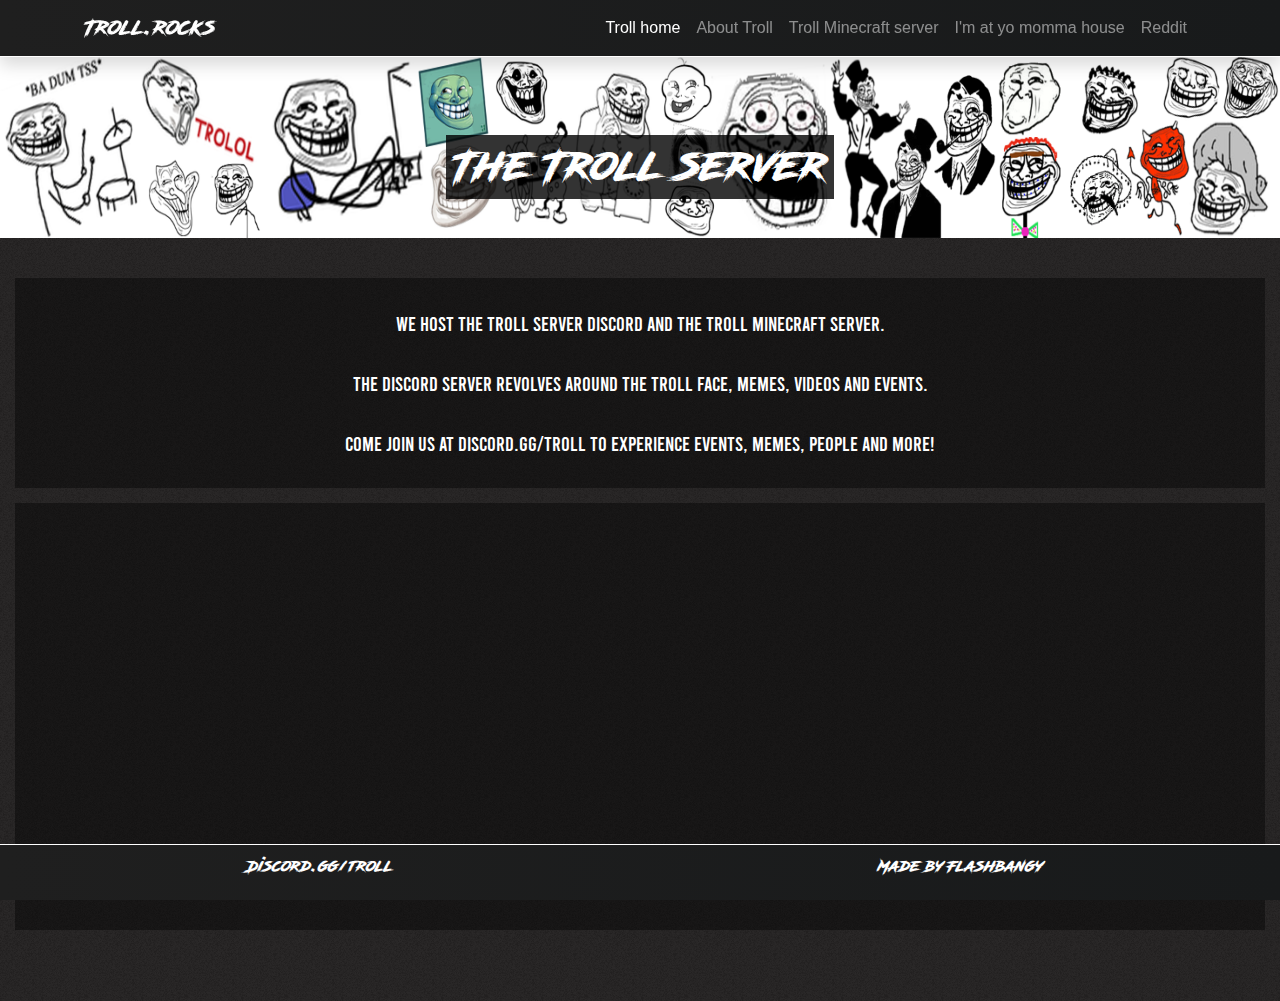
==== index.html @ 3d5b34c1 "bruh commit" ====
<!DOCTYPE html>
<html lang="en">
<head>
    <link rel="stylesheet" href="css/custom.css">
    <link rel="stylesheet" href="css/bootstrap.min.css">
   <script src="/js/jquery.slim.min.js"></script>
   <script src="/js/bootstrap.bundle.min.js"></script>
  <!-- <script src="/js/cursor.js"></script> --> 

    <meta name="theme-color" content="#212529">
    <meta charset="UTF-8">
    <meta name="viewport" content="width=device-width, initial-scale=1.0">
    <link rel="shortcut icon" href="https://cdn.discordapp.com/attachments/704473936368238592/751508022886531132/icon.png" />
    <title>Trolled</title>
</head>

<body>
  <header id="site-header" >    
      <nav class="navbar navbar-expand-lg navbar-dark  shadow fixed-top" >
          <div class="container" >
            <a class="navbar-brand" href="index.html">Troll.rocks</a>
            <button class="navbar-toggler" type="button" data-toggle="collapse" data-target="#navbarResponsive" aria-controls="navbarResponsive" aria-expanded="false" aria-label="Toggle navigation">
                  <span class="navbar-toggler-icon"></span>
                </button>
            <div class="collapse navbar-collapse" id="navbarResponsive">
              <ul class="navbar-nav ml-auto">
                <li class="nav-item active">
                  <a class="nav-link" href="index.html">Troll home</a>
                </li>
                <li class="nav-item">
                  <a class="nav-link" href="about.html">About Troll</a>
                </li>
                <li class="nav-item">
                  <a class="nav-link" href="minecraft.html">Troll Minecraft server</a>
                </li>
                <li class="nav-item">
                  <a class="nav-link" href="https://cdn.discordapp.com/attachments/704473936368238592/751142157024231475/atzomamas.webm">I'm at yo momma house</a>
                </li>
                <li class="nav-item">
                  <a class="nav-link" href="https://www.reddit.com/r/trollface/">Reddit</a>
                </li>
              </ul>
            </div>
          </div>
        </nav>
  </header>
  <!-- Header, nav and links -->
  <!-- Container, content, rows and collum's-->
    <container>
        <main>
            <div class="row">
              <div class="col-md-12" style="padding:0px;padding-bottom:40px">
                <div class="mchead"> 
                  <img src="/img/banner.png"  alt="Arena" height="182" width="100%">
                  <h1 class="mcheadder" style="background-color:rgba(0, 0, 0, 0.8);padding:8px;">
                      The Troll server
                  </h1>
                </div>
                </div>
                    <div class="col-md-12">
                        <div class="maintext">
                            We host the Troll server discord and the Troll minecraft server.
                          <br>
                          <br>
                          The discord server revolves around the troll face, memes, videos and events.
                          <br>
                          <br>
                          Come join us at Discord.gg/troll to experience events, memes, people and more!
                        </div>
                    </div>
                    <div class="col-md-12">
                      <div class="maintext">
                        <div >
                          <iframe width="360" height="360" src="https://www.youtube.com/embed/4Ip2SoxfM7w" frameborder="0" allowfullscreen></iframe>
                       </div>
                      </div>
                  </div>


                </div>
             </div>
        </main>
    </container>
  <!-- Container, content, rows and collum's-->
  <!--footer, links-->
    <footer id="site-footer" >
      <div class="row" style="padding-top: 10px!important;">
        <div class="col-md-6">
          <a class="footer-brand"  href="https://www.discord.gg/Troll">Discord.gg/troll</a>
        </div>
        <div class="col-md-6">
          <a class="footer-brand"  href="https://twitter.com/Flashbangy"> Made by Flashbangy</a>
        </div>
      </div>
    </footer>
  <!--footer, links-->
</body>
</html>
---- css/custom.css ----
.container {
      width: 100%;
      height: 100%;
  }
  main {
      padding-top: 56px;
          width: 100%;
          height: 100%;
          padding-bottom: 56px;
  }
  .troll {
      display: block;
      margin-left: auto;
      margin-right: auto;
      width: 50%;
  }
  .masthead {
  font-family: RoadRage !important;
    height: 50px;
    min-height: 500px;
    background-size: cover;
    background-position: center;
    background-repeat: no-repeat;
  }
  #site-footer {
    color: white;
    margin-top: 150px;
    width: 100%;
    height: 56px;
    background-color: #181a1b;
  }
  .nalian{
      margin-top: 56px;
  }
  body {
    background-image: url('/img/download.png');
    height:100%;
    width: 100%;

  }
  footer{
    border-top: 1px solid white;
    font-family: RoadRage !important;
    position: fixed;
    left: 0;
    bottom: 0;
    width: 100%;
    background: linear-gradient(to right, #1F1F1F, #181a1b);
    color: white;
    text-align: center;
  }
  .navbar{
    border-bottom: 1px solid white;
    background: linear-gradient(to right, #1F1F1F, #181a1b);
  }
  .row{
    margin: 0px !important;

  }
  .mchead{

  }
  @font-face {
    font-family: RoadRage;
    src: url('/font/Road_Rage.otf');
  }
  @font-face {
    font-family: Bebas;
    src: url('/font/Bebas-Regular.otf');
  }
  .mcheadder{
    font-family: RoadRage !important;
    position: absolute;
    top: 50%;
    left: 50%;
    transform: translate(-50%, -50%);
    color: white;
  }
  .maintext{

    text-align: center;
    color:white;
    font-size: 20px !important;
    font-family: Bebas !important;
    background-color:rgba(0, 0, 0, 0.4);
    padding-top: 30px;
    padding-bottom: 30px;
    margin-bottom: 15px;
    
  }

  .navbar-brand{
    font-family: RoadRage !important;
    color:white!important;
  }
  .footer-brand{
    font-size: 15px!important;
    color:white!important;
    padding: 5px!important;
  }
  .discordlink{
    font-family: RoadRage !important;
    color:white!important;
    font-size: 20px!important;
  }
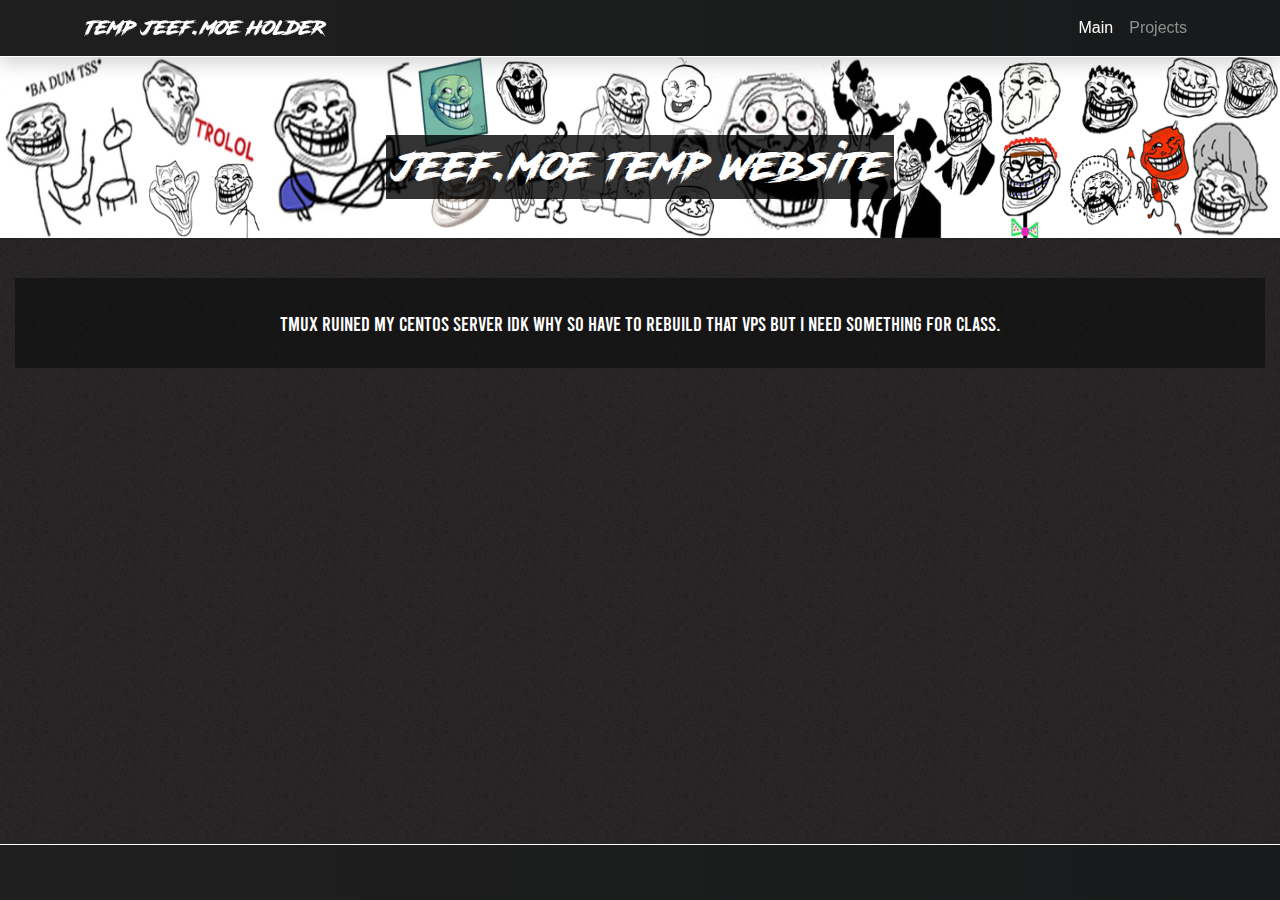
==== commit f51996df: "pushed from origin" ====
--- a/index.html
+++ b/index.html
@@ -18,26 +18,17 @@
   <header id="site-header" >    
       <nav class="navbar navbar-expand-lg navbar-dark  shadow fixed-top" >
           <div class="container" >
-            <a class="navbar-brand" href="index.html">Troll.rocks</a>
+            <a class="navbar-brand" href="index.html">temp jeef.moe holder</a>
             <button class="navbar-toggler" type="button" data-toggle="collapse" data-target="#navbarResponsive" aria-controls="navbarResponsive" aria-expanded="false" aria-label="Toggle navigation">
                   <span class="navbar-toggler-icon"></span>
                 </button>
             <div class="collapse navbar-collapse" id="navbarResponsive">
               <ul class="navbar-nav ml-auto">
                 <li class="nav-item active">
-                  <a class="nav-link" href="index.html">Troll home</a>
+                  <a class="nav-link" href="index.html">Main</a>
                 </li>
                 <li class="nav-item">
-                  <a class="nav-link" href="about.html">About Troll</a>
-                </li>
-                <li class="nav-item">
-                  <a class="nav-link" href="minecraft.html">Troll Minecraft server</a>
-                </li>
-                <li class="nav-item">
-                  <a class="nav-link" href="https://cdn.discordapp.com/attachments/704473936368238592/751142157024231475/atzomamas.webm">I'm at yo momma house</a>
-                </li>
-                <li class="nav-item">
-                  <a class="nav-link" href="https://www.reddit.com/r/trollface/">Reddit</a>
+                  <a class="nav-link" href="about.html">Projects</a>
                 </li>
               </ul>
             </div>
@@ -51,29 +42,17 @@
             <div class="row">
               <div class="col-md-12" style="padding:0px;padding-bottom:40px">
                 <div class="mchead"> 
-                  <img src="/img/banner.png"  alt="Arena" height="182" width="100%">
+                  <img src="/img/banner.png"  alt="" height="182" width="100%">
                   <h1 class="mcheadder" style="background-color:rgba(0, 0, 0, 0.8);padding:8px;">
-                      The Troll server
+                      jeef.moe temp website
                   </h1>
                 </div>
                 </div>
                     <div class="col-md-12">
                         <div class="maintext">
-                            We host the Troll server discord and the Troll minecraft server.
-                          <br>
-                          <br>
-                          The discord server revolves around the troll face, memes, videos and events.
-                          <br>
-                          <br>
-                          Come join us at Discord.gg/troll to experience events, memes, people and more!
+                            tmux ruined my centos server idk why so have to rebuild that vps but I need something for class.
                         </div>
                     </div>
-                    <div class="col-md-12">
-                      <div class="maintext">
-                        <div >
-                          <iframe width="360" height="360" src="https://www.youtube.com/embed/4Ip2SoxfM7w" frameborder="0" allowfullscreen></iframe>
-                       </div>
-                      </div>
                   </div>
 
 
@@ -85,13 +64,6 @@
   <!--footer, links-->
     <footer id="site-footer" >
       <div class="row" style="padding-top: 10px!important;">
-        <div class="col-md-6">
-          <a class="footer-brand"  href="https://www.discord.gg/Troll">Discord.gg/troll</a>
-        </div>
-        <div class="col-md-6">
-          <a class="footer-brand"  href="https://twitter.com/Flashbangy"> Made by Flashbangy</a>
-        </div>
-      </div>
     </footer>
   <!--footer, links-->
 </body>
